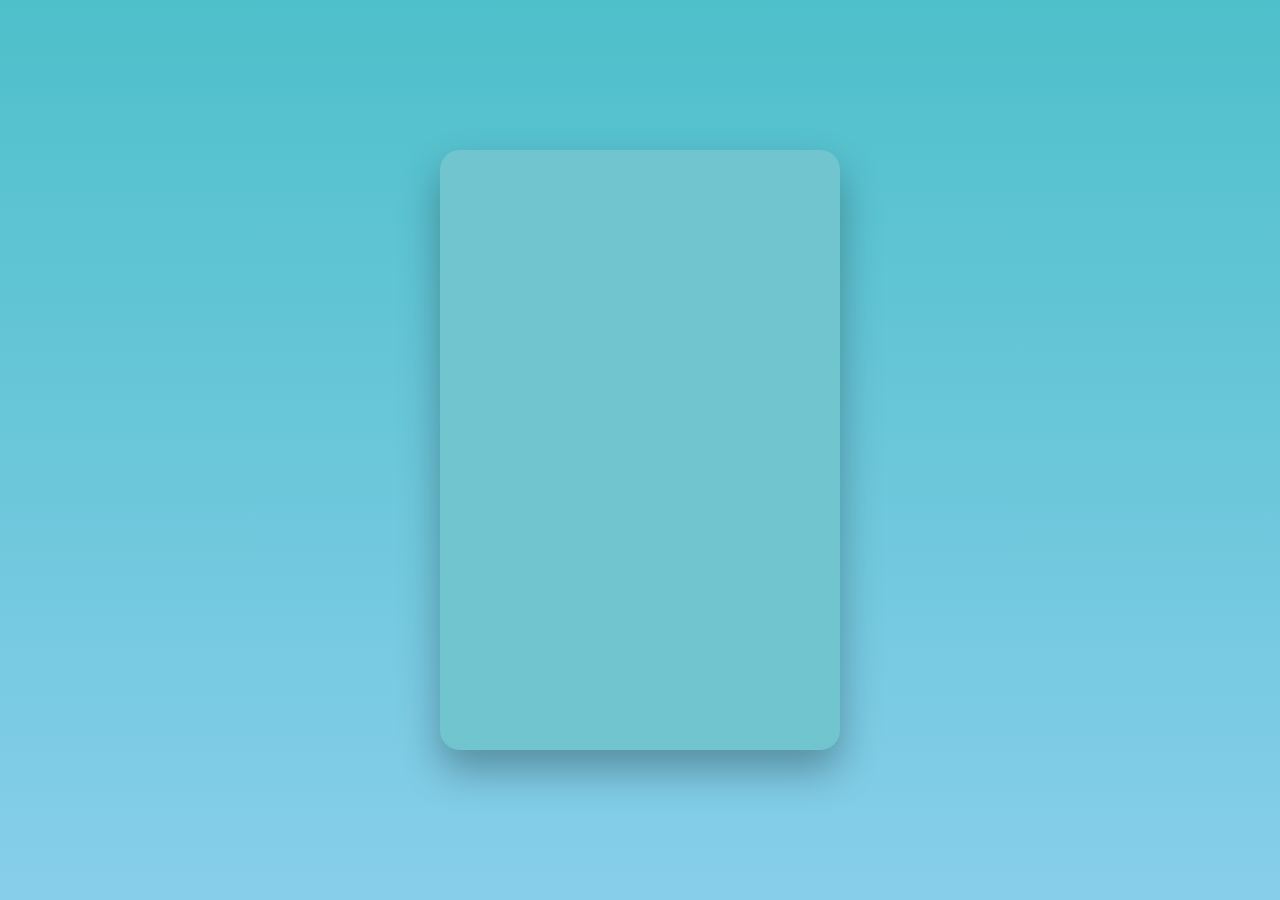
==== to.html @ ec57c587 "Add files via upload" ====
<!DOCTYPE html>
<html lang="en">
<head>
<meta charset="UTF-8">
<meta name="viewport" content="width=device-width, initial-scale=1.0">
<title>Flappy Bird Pro</title>
<link rel="stylesheet" href="tut.css">
</head>
<body>

<div class="game-container">
    <canvas id="gameCanvas"></canvas>

    <div class="menu" id="menu">
        <h1>Flappy Bird</h1>
        <button id="startBtn">Start Game</button>
    </div>

    <div class="game-over hidden" id="gameOver">
        <h2>Game Over</h2>
        <p id="finalScore"></p>
        <button id="restartBtn">Restart</button>
    </div>
</div>

<script src="tuto.js"></script>
</body>
</html>
---- tut.css ----
* {
    margin: 0;
    padding: 0;
    box-sizing: border-box;
    font-family: Arial, sans-serif;
}

body {
    background: linear-gradient(to bottom, #4ec0ca, #87ceeb);
    display: flex;
    justify-content: center;
    align-items: center;
    height: 100vh;
}

.game-container {
    position: relative;
    width: 100%;
    max-width: 400px;
    height: 600px;
    overflow: hidden;
    border-radius: 20px;
    box-shadow: 0 20px 40px rgba(0,0,0,0.3);
    background: #70c5ce;
}

canvas {
    width: 100%;
    height: 100%;
    display: block;
}

.menu, .game-over {
    position: absolute;
    width: 100%;
    height: 100%;
    background: rgba(0,0,0,0.5);
    color: white;
    display: flex;
    flex-direction: column;
    justify-content: center;
    align-items: center;
}

.hidden {
    display: none;
}

button {
    padding: 12px 25px;
    border: none;
    border-radius: 10px;
    background: #ffcc00;
    font-size: 18px;
    cursor: pointer;
    margin-top: 15px;
}

button:hover {
    background: #ffaa00;
}
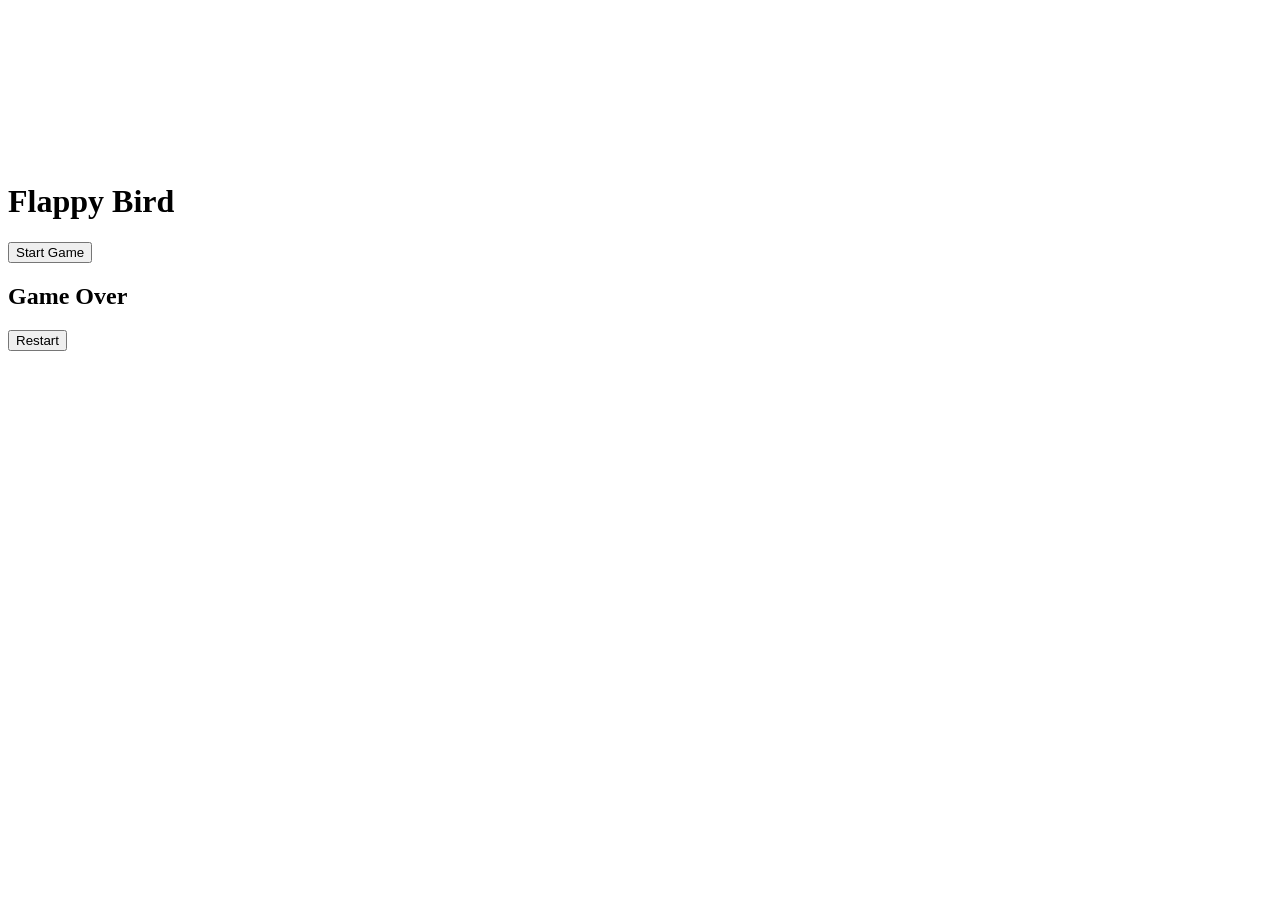
==== commit bffcc3fc: "Update and rename floppy bird/to.html to to.html" ====
--- a/to.html
+++ b/to.html
@@ -25,4 +25,5 @@
 
 <script src="tuto.js"></script>
 </body>
-</html>+
+</html>
